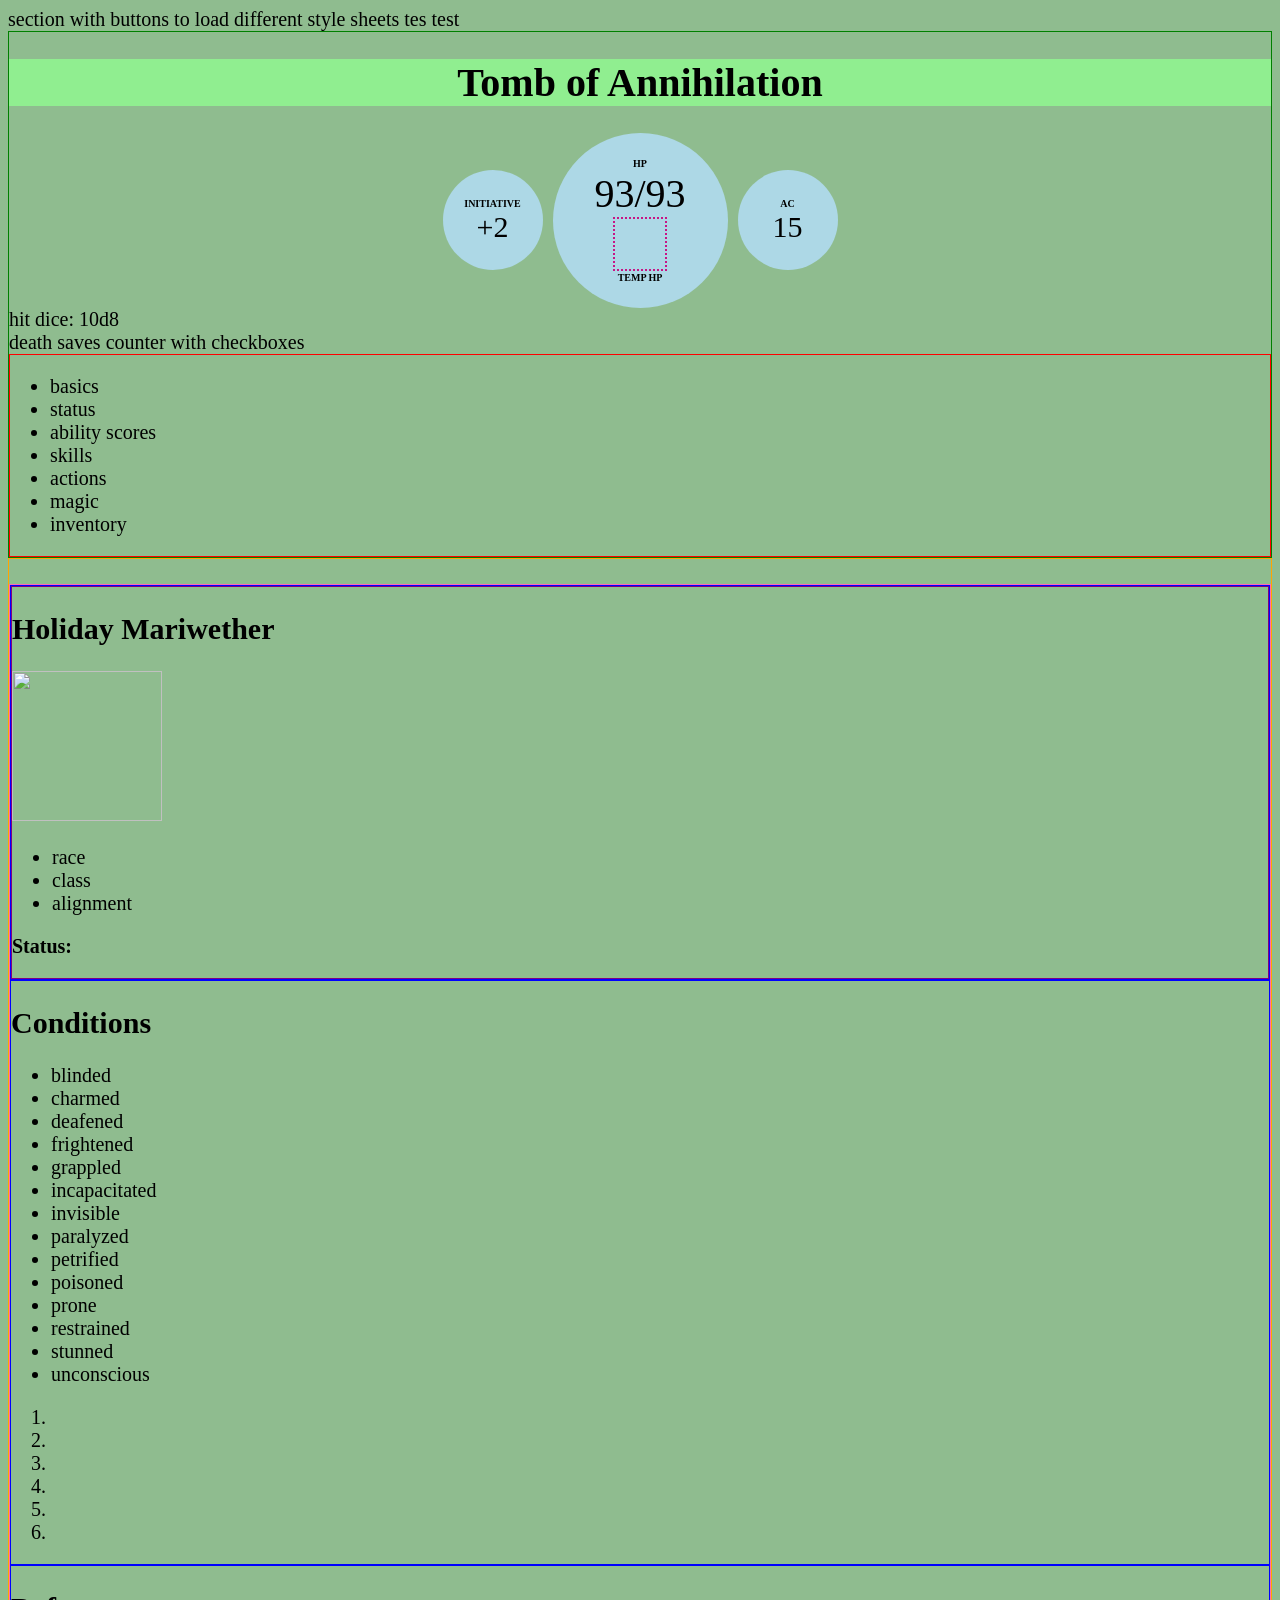
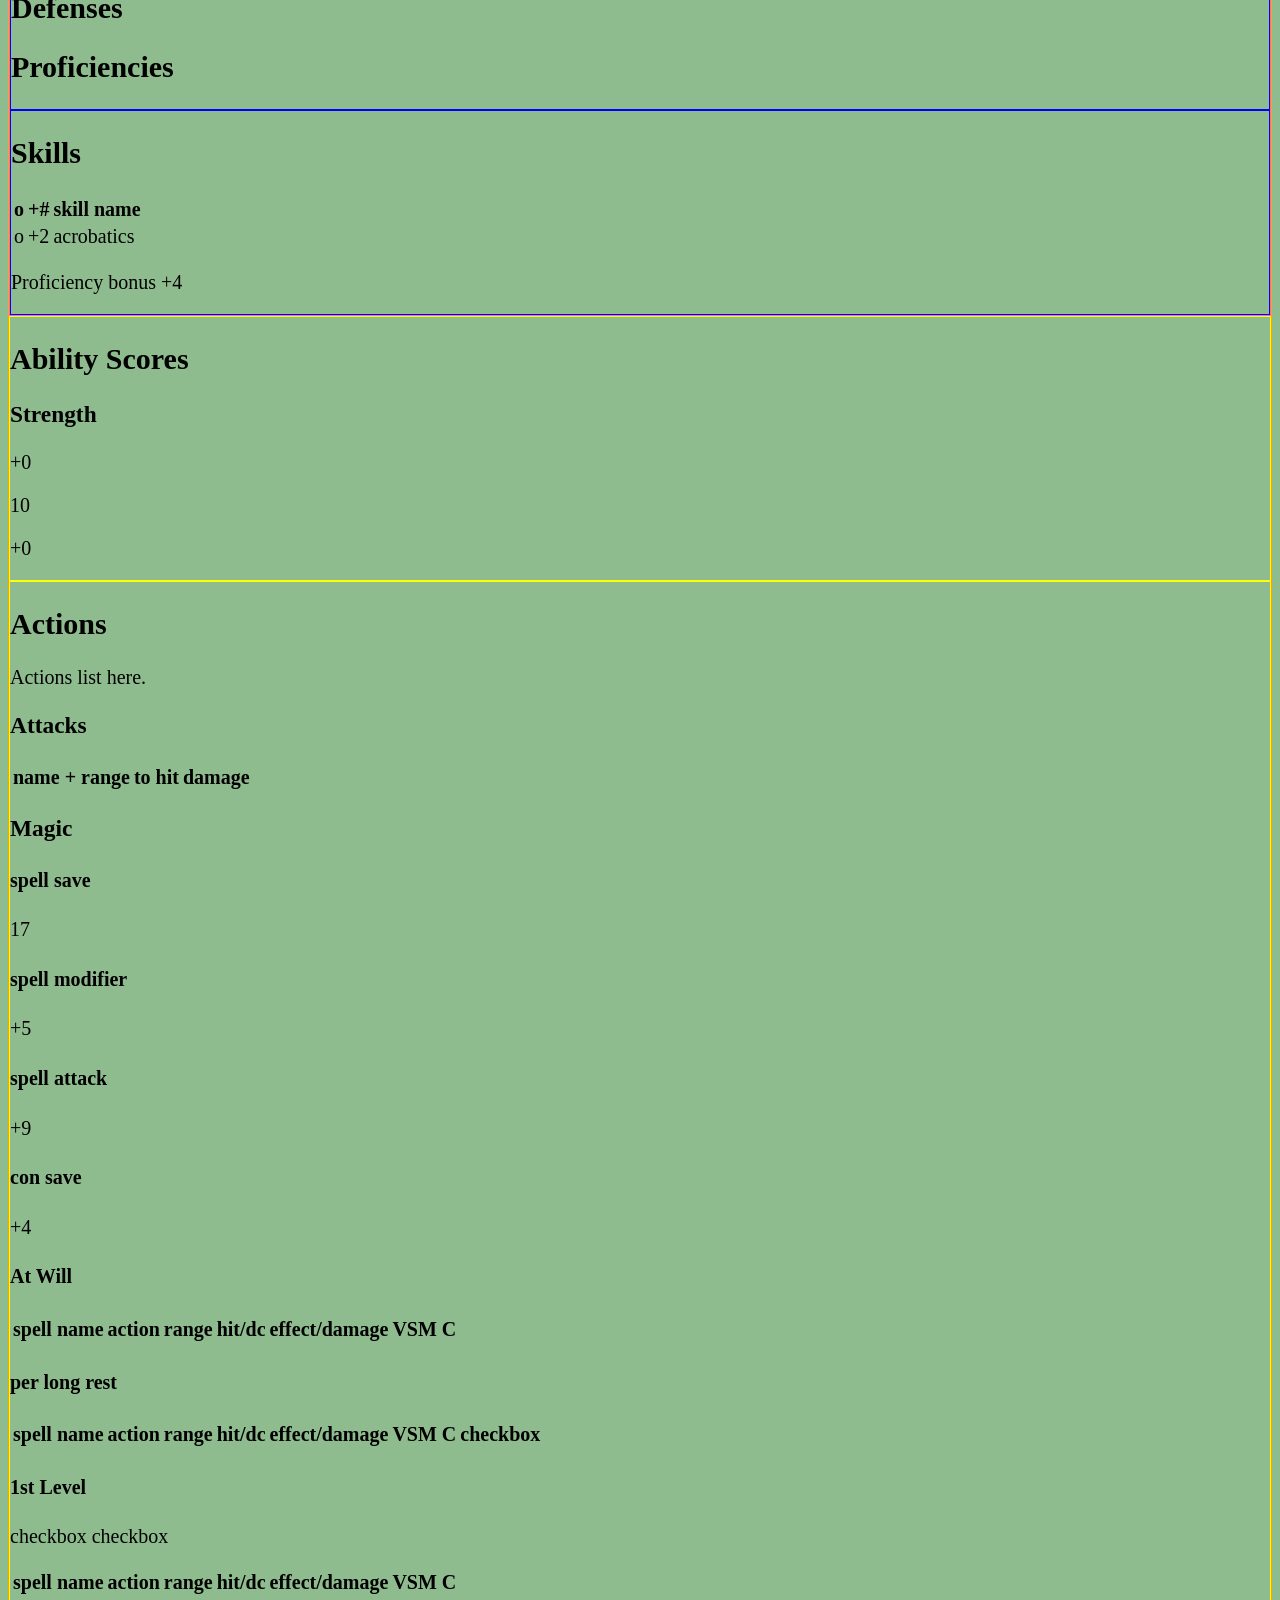
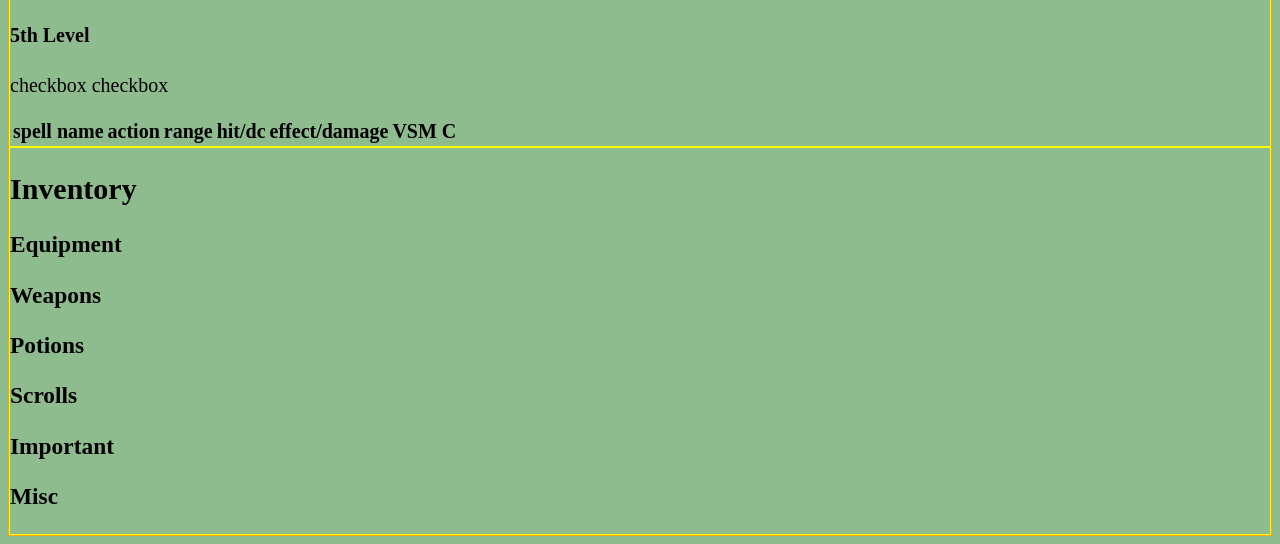
==== index.html @ eeb8ccd5 "Add files via upload" ====
<!DOCTYPE html>
<html lang="en">
<head>
  <meta charset="UTF-8">
  <meta http-equiv="X-UA-Compatible" content="IE=Edge">
  <meta name="viewport" content="width=device-width, initial-scale=1">

  <title>Holiday Mariwether</title>
  
  <!-- HTML -->
  

  <!-- Custom Styles -->
  <link rel="stylesheet" href="style.css">
</head>
<body>
  <div class="page-wrapper">
    <div>section with buttons to load different style sheets tes test</div>
    <!--nav bar-->
    <div id="nav-wrapper">
    <div id="nav-top">  
    <div id="title">
      <h1>Tomb of Annihilation</h1>
    </div>
      <div id="bubbles" class="container">
      <div id="initiative-bubble" class="bubble-item">
        <h2 class="mini-title">INITIATIVE</h2>
        <span class="init-ac">+2</span>
      </div>
      <div id="hp-bubble" class="bubble-item">
      <div id="hp-bubble-container" class="container"><!--fixed placement?-->
        <h2 class="mini-title">HP</h2>
        <div id="hp"><span id="current">93</span><span id="slash">/</span><span id="max">93</span></div>
        <div id="temp-hp">&nbsp;</div>
        <h2 class="mini-title">temp hp</h2>
        
      </div>
        
      </div>  
      <div id="ac-bubble" class="bubble-item">
        <h2 class="mini-title">AC</h2>
        <span class="init-ac">15</span>
      </div>
      </div>
      <div id="hit dice">hit dice: 10d8</div>
      <div id="death saves">death saves counter with checkboxes</div>
      </div>
      <div id="nav-links" class="container">
        <ul id="jump-links">  
          <li>
            basics
          </li>
          <li>
            status
          </li>
          <li>
            ability scores
          </li>
          <li>
            skills
          </li>
          <li>
            actions
          </li>
          <li>
            magic
          </li>
          <li>
            inventory
          </li>
        </ul>
      </div>  
    </div><!--end nav-->
    <!--Body of page-->
    <div class="container" id="subnav">
      <div class="container" id="sidebar">
        <div id="flex-item-1" class="sidebar-item">
          <div id="basics" class="container">
            <h2>Holiday Mariwether</h2>
              <img id="pfp" class="basics-item" src="#" width="150px"   height="150px" />
              <ul id="basics-list" class="basics-item">
                <li>race</li>
               <li>class</li>
                <li>alignment</li>
              </ul>
              <p><strong>Status:</strong></p>
          </div>
        </div>
        <div id="flex-item-2" class="sidebar-item">
          <div id="conditions" class="container">
            <h2>Conditions</h2>
            <ul id="conditions-list">
              <li>blinded</li>
              <li>charmed</li>
              <li>deafened</li>
              <li>frightened</li>
              <li>grappled</li>
              <li>incapacitated</li>
              <li>invisible</li>
              <li>paralyzed</li>
              <li>petrified</li>
              <li>poisoned</li>
              <li>prone</li>
              <li>restrained</li>
              <li>stunned</li>
              <li>unconscious</li>
          </ul>
          <ol id="exhaustion-list">
              <li></li>
              <li></li>
              <li></li>
              <li></li>
              <li></li>
              <li></li>
          </ol>
          </div>
        </div>
        <div id="flex-item-3" class="sidebar-item">
          <div id="defenses-proficiencies">
            <h2>Defenses</h2>
            <h2>Proficiencies</h2>
          </div>
        </div>
        <div id="flex-item-4" class="sidebar-item">
          <div id="skills">
            <h2>Skills</h2>
            <table id="skills-table">
              <tr><!--hide this row-->
                <th>o</th>
                <th>+#</th>
                <th>skill name</th>
              </tr>
              <tr>
                <td>o</td>
                <td>+2</td>
                <td>acrobatics</td>
              </tr>
            </table>
            <p>Proficiency bonus <span class="important-number">+4</span></p>
          </div>
        </div>
      </div>
      <!--end sidebar-->
      <div id="main"><!-- start main section-->
        <div id="flex-item-5" class="main-item">
          <div id="ability-container" class="container">
            <h2>Ability Scores</h2>
              <div id="strength" class="ability">
                <h3>Strength</h3>
                <p class="ability-mod">+0</p>
                <p class="ability-score">10</p>
                <p class="ability-save-no-prof">+0</p>
              </div>  
          </div>
        </div><!-- end abilities-->
        <div id="flex-item-6" class="main-item"><!--Actions section-->
          <div id="actions-container" class="container">
            <h2>Actions</h2>
            <p>Actions list here.</p>
              <div id="attacks" class="main-subsection">
                <h3>Attacks</h3>
                  <table id="attack-table">
                    <tr>
                      <th>name + range</th>
                      <th>to hit</th>
                      <th>damage</th>
                    </tr>
                  </table>
              </div><!-- end attacks-->
              <div id="magic" class="main-subsection">
                <h3>Magic</h3>
                  <div id="spell-stats" class="container">
                    <div class="spell-stat"><h4>spell save</h4><span class="spell-stat-num">17</span></div>
                    <div class="spell-stat"><h4><span class="spell-stat-num">spell modifier</h4>+5</div>
                    <div class="spell-stat"><h4>spell attack</h4><span class="spell-stat-num">+9</span></div>
                    <div class="spell-stat"><h4>con save</h4><span class="spell-stat-num">+4</span></div>
                  </div>
                  <h4>At Will</h4>
                    <table id="at-will">
                      <tr><!--hide this row-->
                        <th>spell name</th>
                        <th>action</th>
                        <th>range</th>
                        <th>hit/dc</th>
                        <th>effect/damage</th>
                        <th>VSM C</th>
                      </tr>
                    </table>
                  <h4>per long rest</h4>
                    <table id="per-lr">
                      <tr><!--hide this row-->
                        <th>spell name</th>
                        <th>action</th>
                        <th>range</th>
                        <th>hit/dc</th>
                        <th>effect/damage</th>
                        <th>VSM C</th>
                        <th>checkbox</th>
                      </tr>
                    </table>
                  <h4>1st Level</h4>
                  <p>checkbox checkbox</p>
                    <table id="first-level">
                      <tr><!--hide this row-->
                        <th>spell name</th>
                        <th>action</th>
                        <th>range</th>
                        <th>hit/dc</th>
                        <th>effect/damage</th>
                        <th>VSM C</th>
                      </tr>
                    </table>
                  <h4>5th Level</h4>  
                  <p>checkbox checkbox</p>
                    <table id="fifth-level">
                      <tr><!--hide this row-->
                        <th>spell name</th>
                        <th>action</th>
                        <th>range</th>
                        <th>hit/dc</th>
                        <th>effect/damage</th>
                        <th>VSM C</th>
                      </tr>
                    </table>
              </div>
            </div>
        </div><!--end actions section-->
        <div id="flex-item-7" class="main-item">
          <div id="inventory-container" class="container">
            <h2>Inventory</h2>
              <div class="inventory-box">
                <h3>Equipment</h3>
              </div>
              <div class="inventory-box">
                <h3>Weapons</h3>
              </div>
              <div class="inventory-box">
                <h3>Potions</h3>
              </div>
              <div class="inventory-box">
                <h3>Scrolls</h3>
              </div>
              <div class="inventory-box">
                <h3>Important</h3>
              </div>
              <div class="inventory-box">
                <h3>Misc</h3>
              </div>
          </div>
        </div>
      
      </div><!-- end main section-->
    </div><!-- end subnav-->
  </div><!--end page wrapper-->
  <!-- Project -->
  <script src="main.js"></script>
</body>
</html>
---- style.css ----
body {
    background-color: darkseagreen;
    font-size: 15pt;
}

.container {
    
}

.mini-title {
    font-size: .5em;
    margin: 1px;
    text-transform: uppercase;
}

#hp {
    font-size: 2em;
    padding: 0px;
}

.init-ac{
    font-size:1.5em;
}
/* NAV SECTION */
#nav-wrapper {
    border: 1px solid green;
}

#title {
    background-color: lightgreen;
    text-align:center;
}

#bubbles {
    display: flex;
    justify-content: center;
    align-items: center;
    gap: 10px;
}

.bubble-item {
    background-color: lightblue;
    border-radius: 50%;
    text-align: center;
    display:flex;
    flex-flow: column wrap;
    align-items: center;
    justify-content: center;
}

#initiative-bubble {
    width: 100px;
    height: 100px;
}

#hp-bubble-container {
    display: flex;
    flex-flow: column wrap;
    align-items: center;
    justify-content: center;
    width: 175px;
    height: 175px;
    border-radius:50%;
}


#temp-hp{
    border: 2px dotted mediumvioletred;
    width: 50px;
    height: 50px;
}

#ac-bubble {
    width:100px;
    height: 100px;
}

#nav-links {
    border: 1px solid red;
}

/* SUBNAV - everything below the nav bar */

#subnav {
    border: 1px solid orange;
    padding-top: 2%;
}

/* sidebar - everything in sidebar */

#sidebar {
    border: 1px solid hotpink;
}

.sidebar-item{
    border: 1px solid blue;
}

#basics {
    border: 1px solid purple;
}

/* MAIN - everything in body not in sidebar */

.main-item {
    border: 1px solid yellow;
}


/* Appendix */
.app-section {
    border: 1px solid lightblue;
}
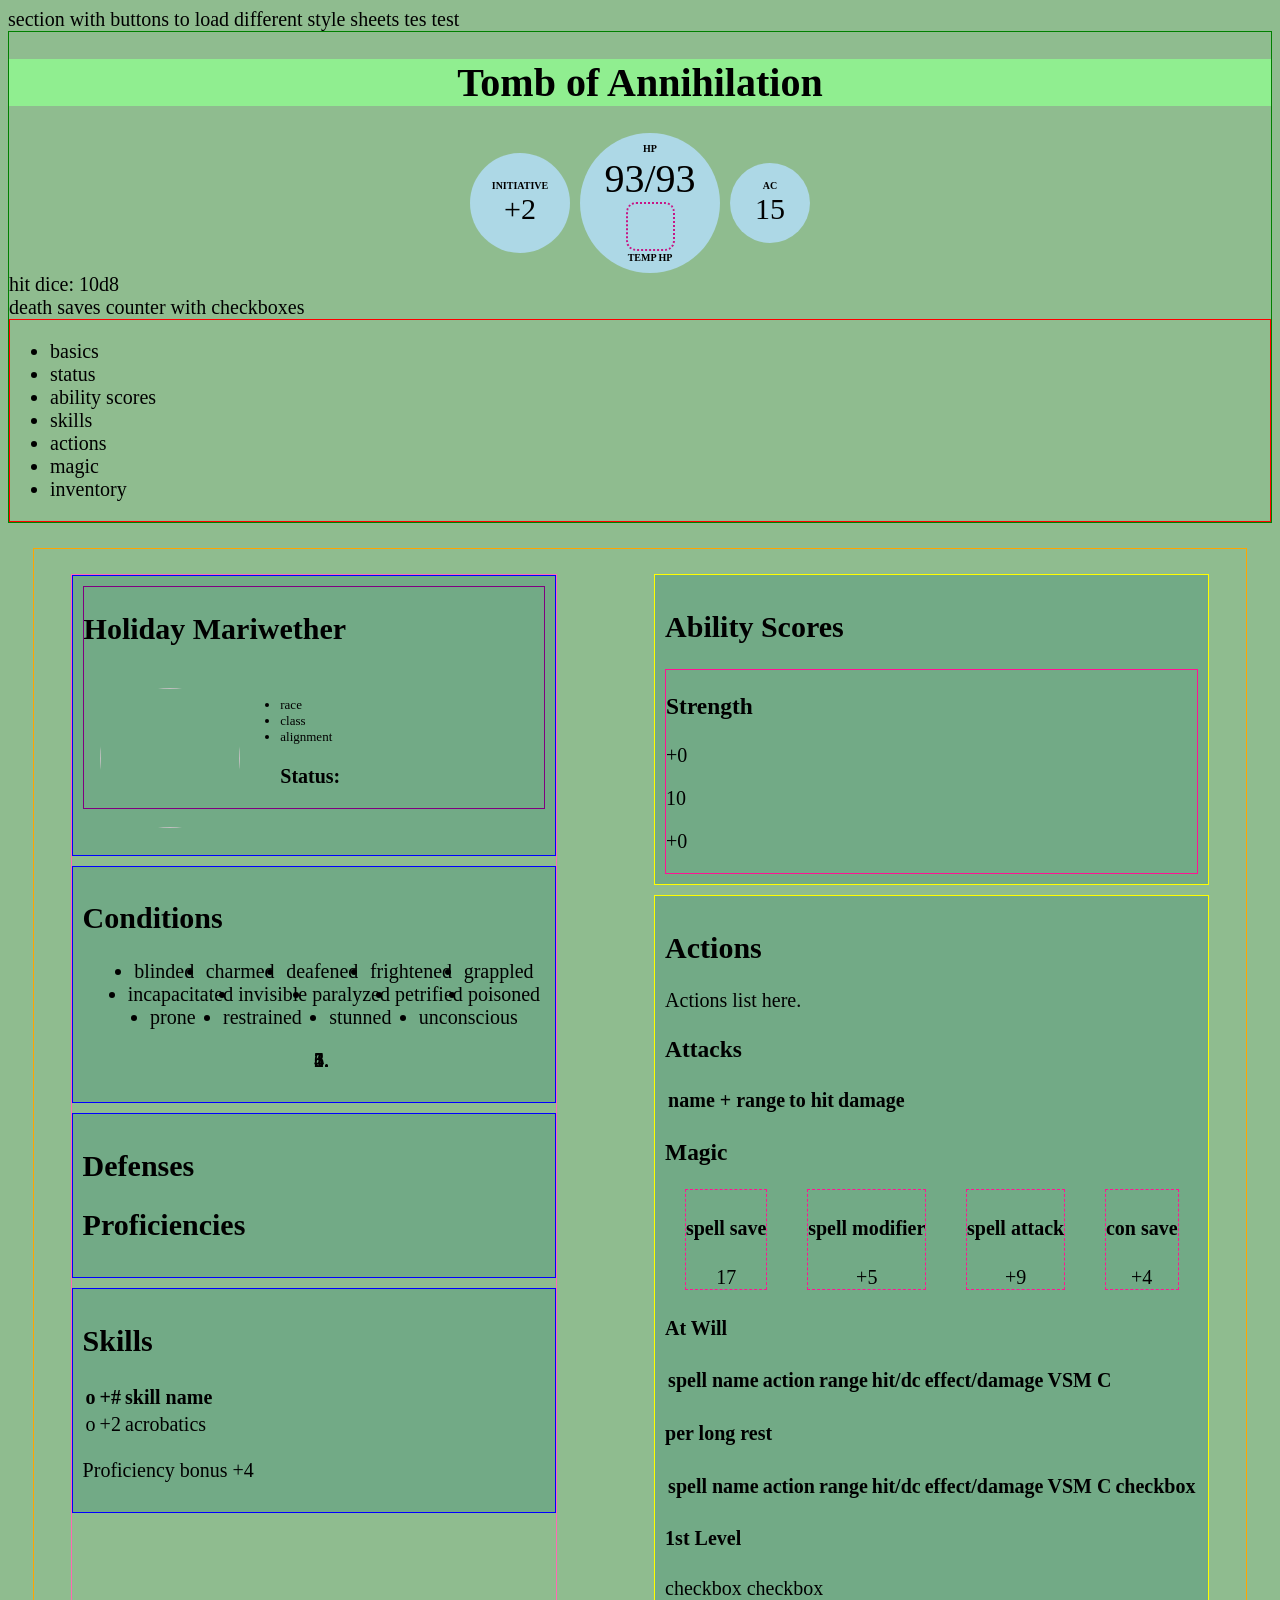
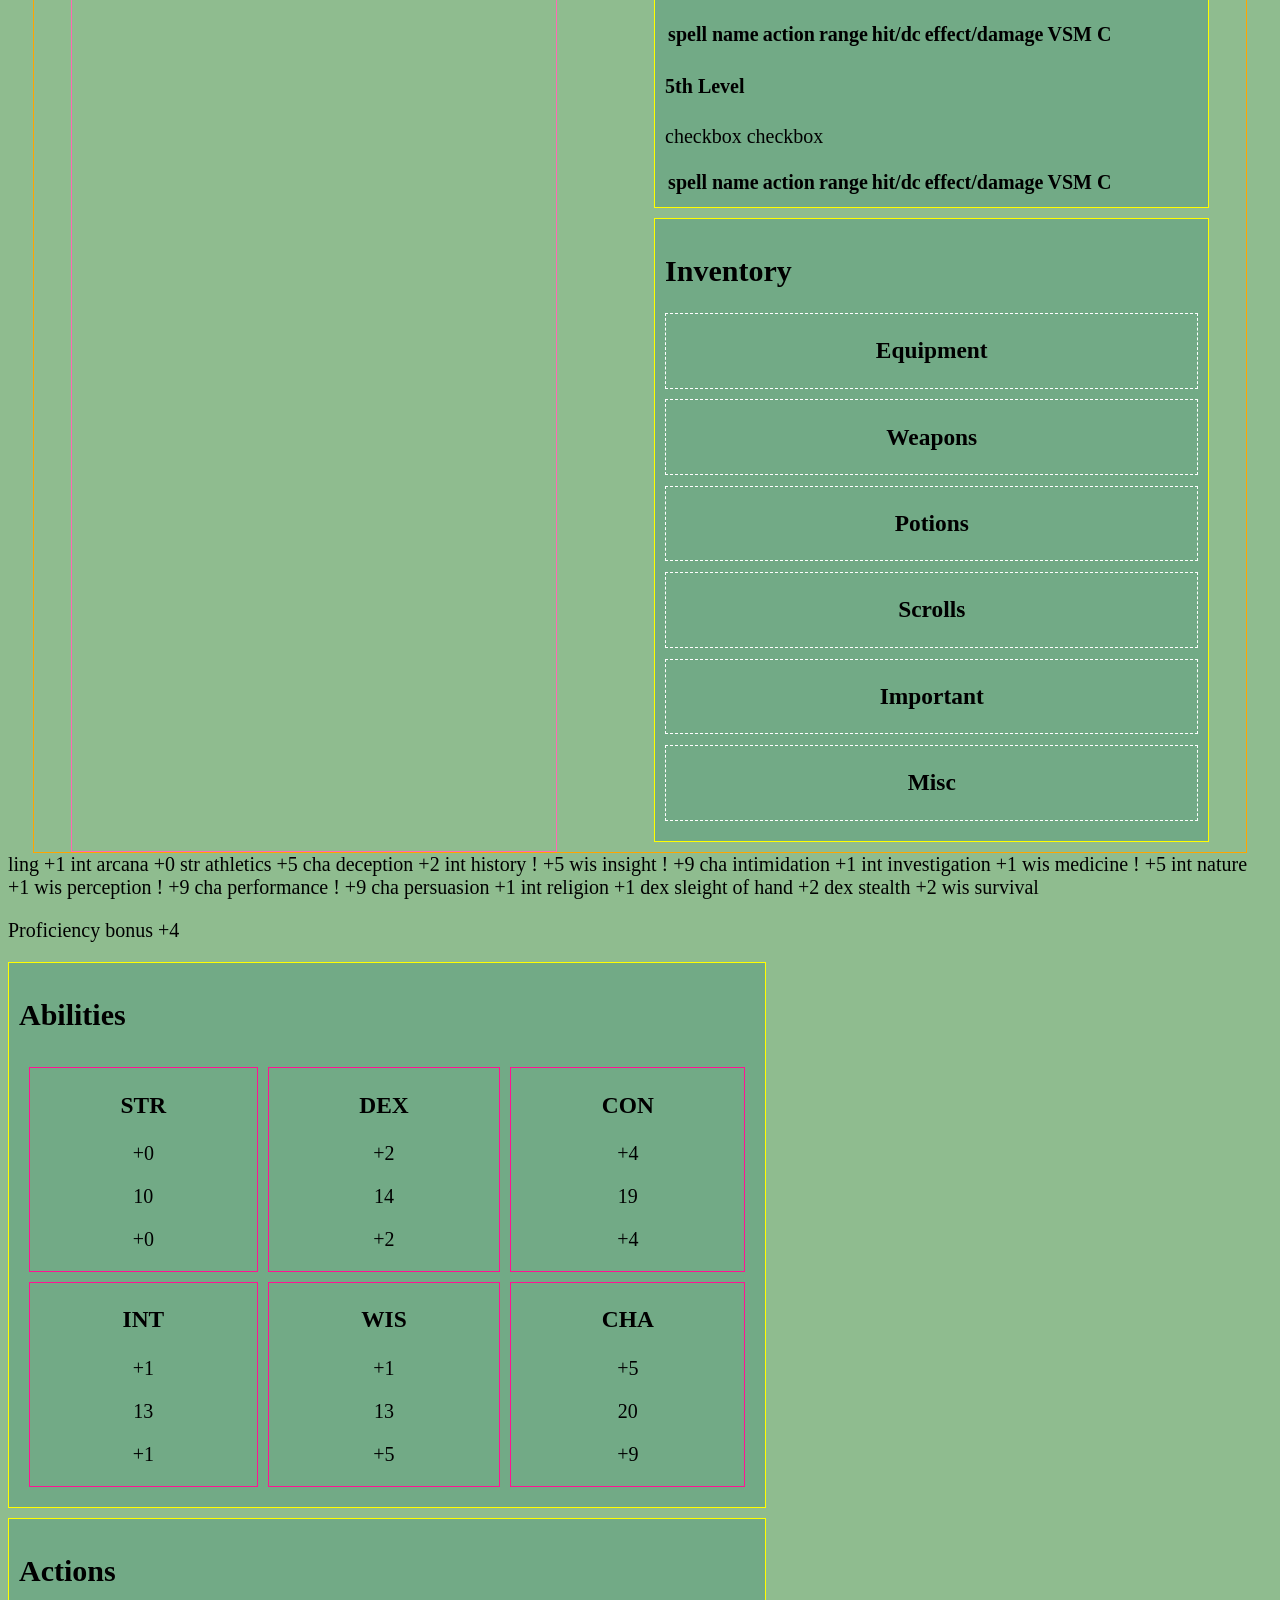
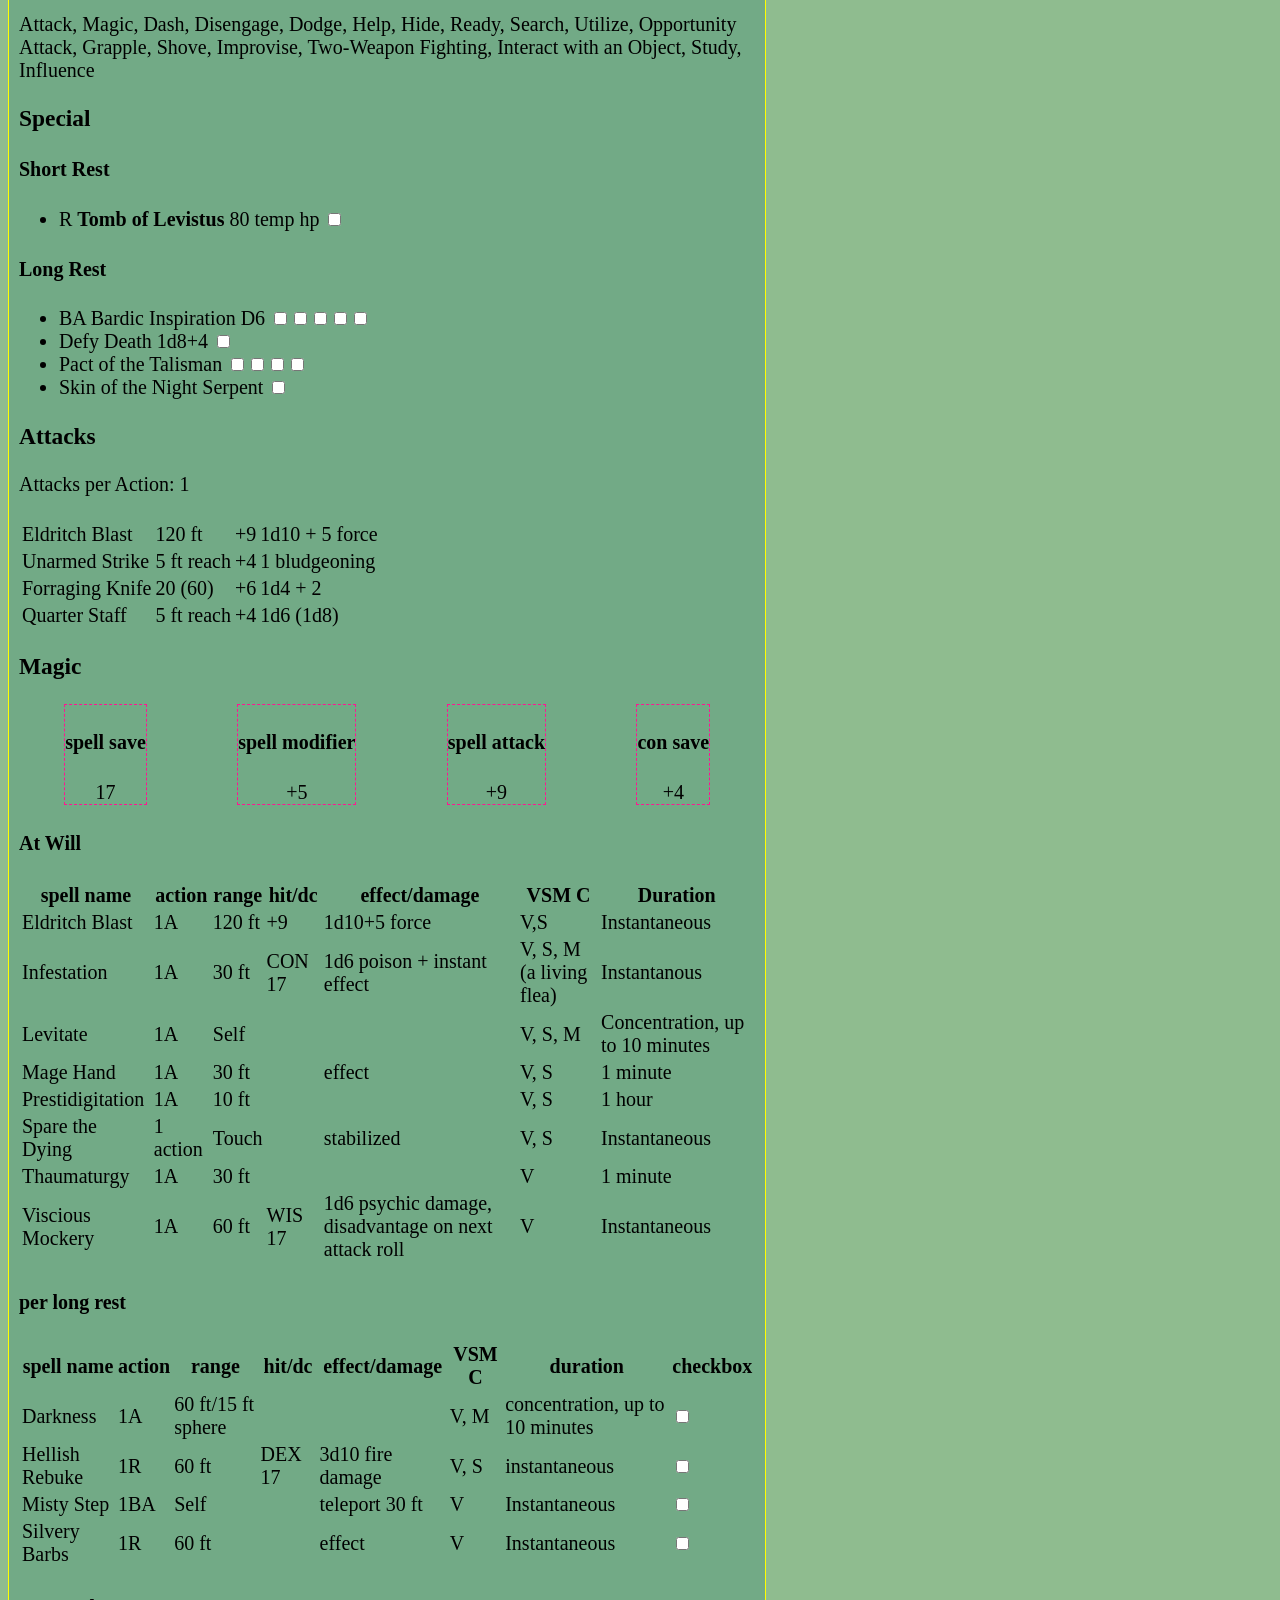
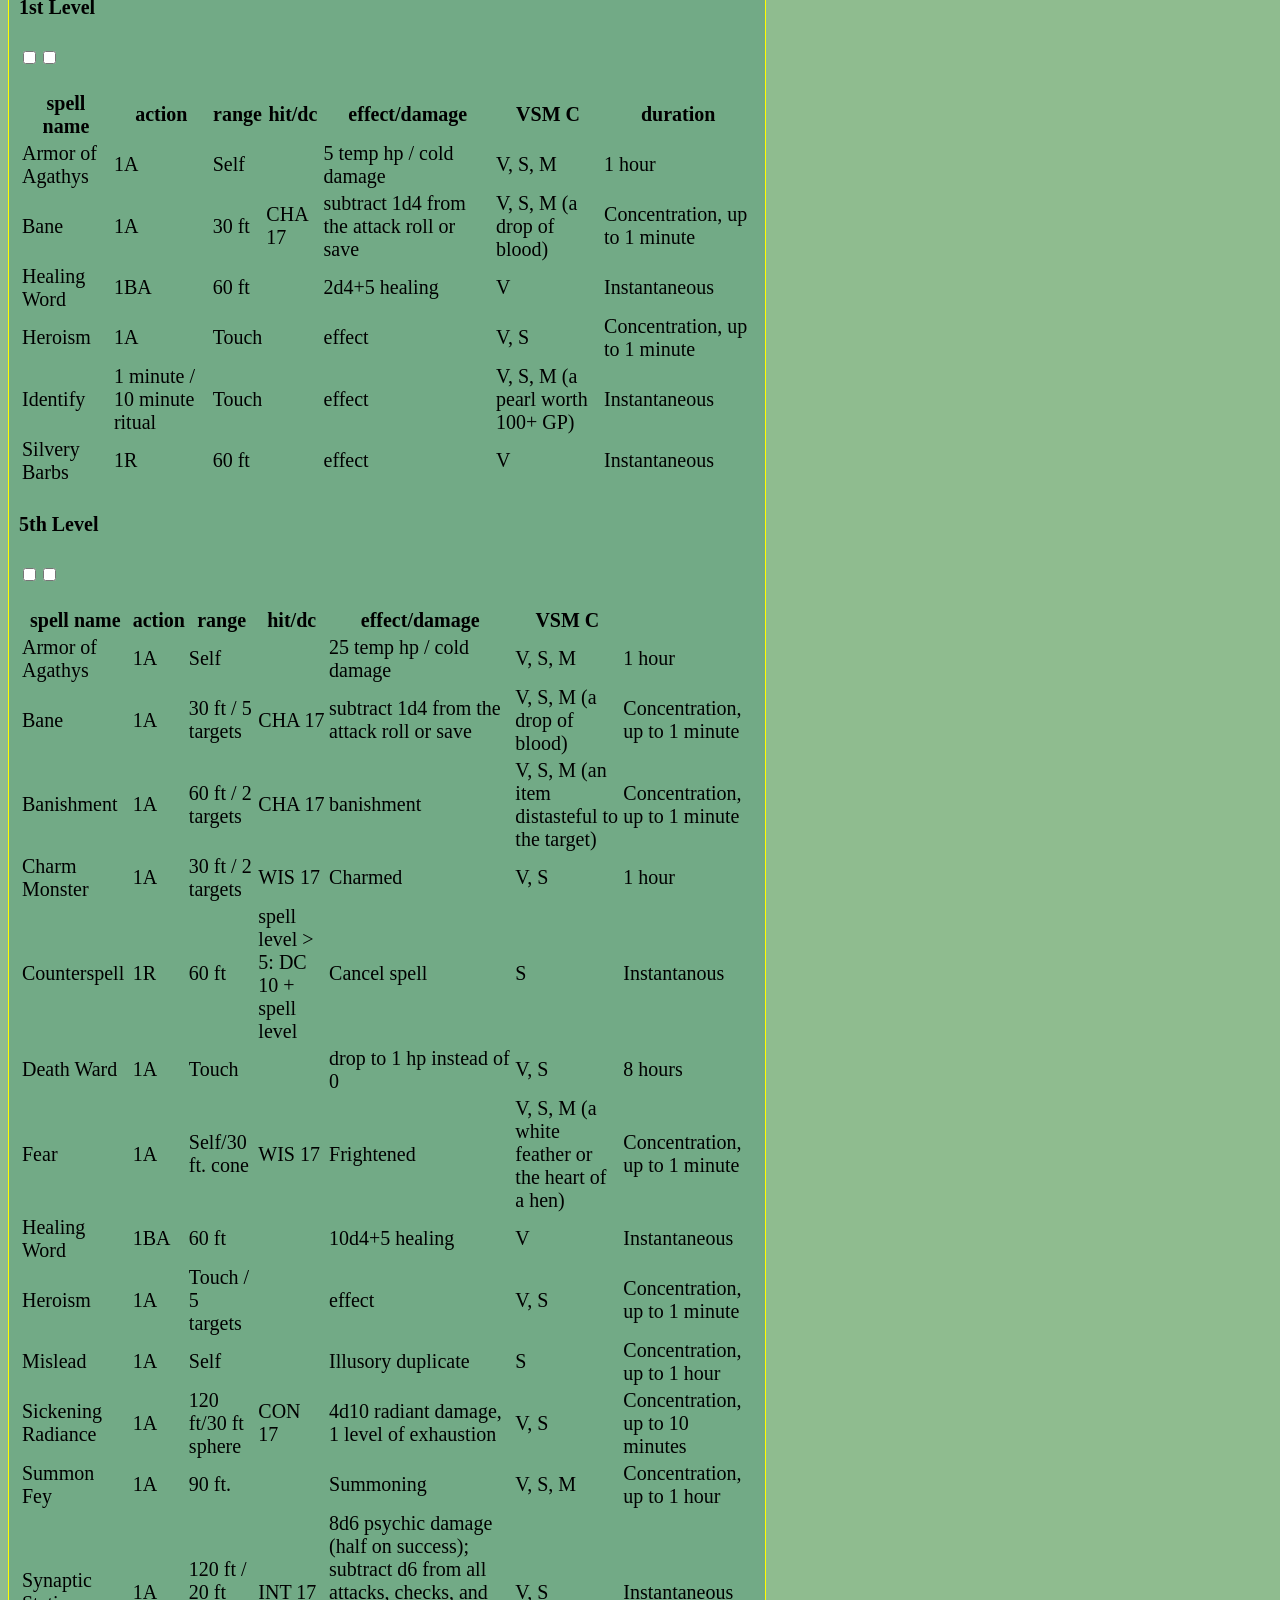
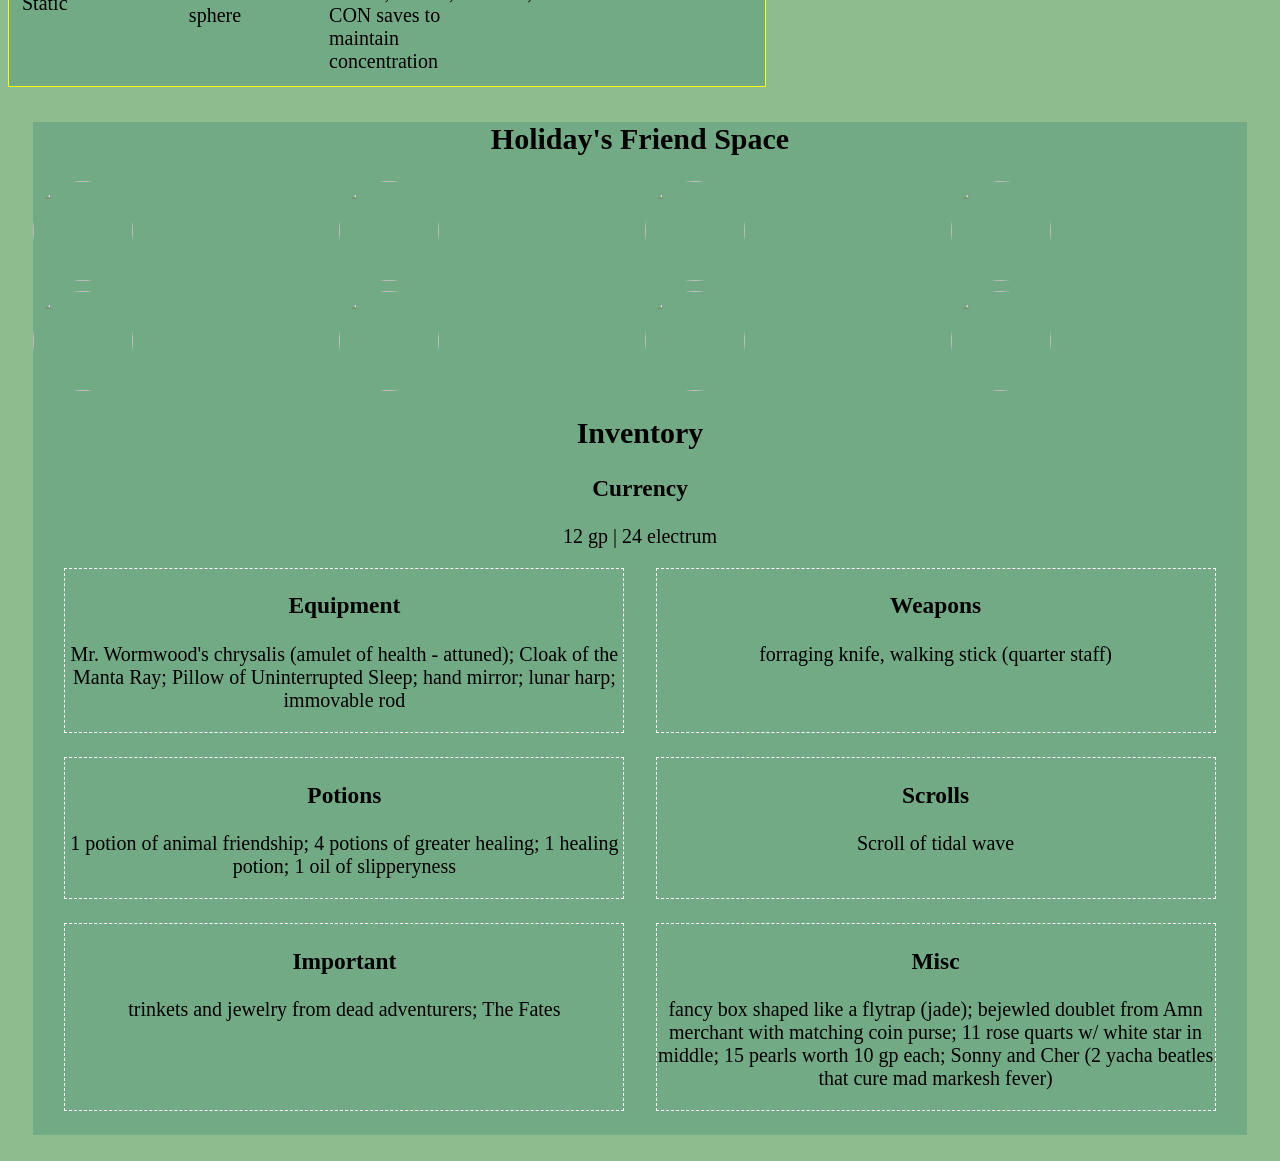
==== commit 1b746fec: "Update to readme" ====
--- a/index.html
+++ b/index.html
@@ -255,4 +255,602 @@
   <!-- Project -->
   <script src="main.js"></script>
 </body>
+</html>ling</td>
+              </tr>
+              <tr>
+                <td></td>
+                <td>+1</td>
+                <td>int</td>
+                <td>arcana</td>
+              </tr>
+              <tr>
+                <td></td>
+                <td>+0</td>
+                <td>str</td>
+                <td>athletics</td>
+              </tr>
+              <tr>
+                <td></td>
+                <td>+5</td>
+                <td>cha</td>
+                <td>deception</td>
+              </tr>
+              <tr>
+                <td></td>
+                <td>+2</td>
+                <td>int</td>
+                <td>history</td>
+              </tr>
+              <tr>
+                <td>!</td>
+                <td>+5</td>
+                <td>wis</td>
+                <td>insight</td>
+              </tr>
+              <tr>
+                <td>!</td>
+                <td>+9</td>
+                <td>cha</td>
+                <td>intimidation</td>
+              </tr>
+              <tr>
+                <td></td>
+                <td>+1</td>
+                <td>int</td>
+                <td>investigation</td>
+              </tr>
+              <tr>
+                <td></td>
+                <td>+1</td>
+                <td>wis</td>
+                <td>medicine</td>
+              </tr>
+              <tr>
+                <td>!</td>
+                <td>+5</td>
+                <td>int</td>
+                <td>nature</td>
+              </tr>
+              <tr>
+                <td></td>
+                <td>+1</td>
+                <td>wis</td>
+                <td>perception</td>
+              </tr>
+              <tr>
+                <td>!</td>
+                <td>+9</td>
+                <td>cha</td>
+                <td>performance</td>
+              </tr>
+              <tr>
+                <td>!</td>
+                <td>+9</td>
+                <td>cha</td>
+                <td>persuasion</td>
+              </tr>
+              <tr>
+                <td></td>
+                <td>+1</td>
+                <td>int</td>
+                <td>religion</td>
+              </tr>
+              <tr>
+                <td></td>
+                <td>+1</td>
+                <td>dex</td>
+                <td>sleight of hand</td>
+              </tr>
+                <tr>
+                <td></td>
+                <td>+2</td>
+                <td>dex</td>
+                <td>stealth</td>
+              </tr>
+              <tr>
+                <td></td>
+                <td>+2</td>
+                <td>wis</td>
+                <td>survival</td>
+              </tr>
+            
+
+            </table>
+            <p>Proficiency bonus <span class="important-number">+4</span></p>
+        </div>
+        </div>
+      <!--end sidebar-->
+      <!-- start main section-->
+      <div id="main">
+        <div id="ability" class="main-item">
+            <h2>Abilities</h2>
+            <div id="ability-grid-wrapper">
+            <div id="ability-grid">
+              <div id="strength" class="ability">
+                <h3>STR</h3>
+                <p class="ability-mod">+0</p>
+                <p class="ability-score">10</p>
+                <p class="ability-save-no-prof">+0</p>
+              </div>
+              <div id="dexterity" class="ability">
+                <h3>DEX</h3>
+                <p class="ability-mod">+2</p>
+                <p class="ability-score">14</p>
+                <p class="ability-save-no-prof">+2</p>
+              </div>
+              <div id="constitution" class="ability">
+                <h3>CON</h3>
+                <p class="ability-mod">+4</p>
+                <p class="ability-score">19</p>
+                <p class="ability-save-no-prof">+4</p>
+              </div>
+              <div id="intelligence" class="ability">
+                <h3>INT</h3>
+                <p class="ability-mod">+1</p>
+                <p class="ability-score">13</p>
+                <p class="ability-save-no-prof">+1</p>
+              </div>
+              <div id="wisdom" class="ability">
+                <h3>WIS</h3>
+                <p class="ability-mod">+1</p>
+                <p class="ability-score">13</p>
+                <p class="ability-save-prof">+5</p>
+              </div>
+              <div id="charisma" class="ability">
+                <h3>CHA</h3>
+                <p class="ability-mod">+5</p>
+                <p class="ability-score">20</p>
+                <p class="ability-save-prof">+9</p>
+              </div>
+              </div>
+              </div>
+                                                                
+          </div><!-- end abilities-->
+        <div id="actions-6" class="main-item"><!--Actions section-->
+            <h2>Actions</h2>
+            <p>Attack, Magic, Dash, Disengage, Dodge, Help, Hide, Ready, Search, Utilize, Opportunity Attack, Grapple, Shove, Improvise, Two-Weapon Fighting, Interact with an Object, Study, Influence</p>
+            <h3>Special</h3>
+            <h4>Short Rest</h4>
+            <ul><li><span class="reaction">R</span> <strong>Tomb of Levistus</strong> 80 temp hp <input type="checkbox"></li></ul>
+            <h4>Long Rest</h4>
+            <ul>
+              <li><span class="bonus-action">BA</span> Bardic Inspiration D6 <input type="checkbox"><input type="checkbox"><input type="checkbox"><input type="checkbox"><input type="checkbox"></li>
+              <li>Defy Death 1d8+4 <input type="checkbox"></li>
+              <li>Pact of the Talisman <input type="checkbox"><input type="checkbox"><input type="checkbox"><input type="checkbox"></li>
+              <li>Skin of the Night Serpent <input type="checkbox"></li>
+            </ul>
+              <div id="attacks" class="main-subsection">
+                <h3>Attacks</h3>
+                <p>Attacks per Action: 1</p>
+                  <table id="attack-table">
+                    <tr>
+                      <th></th>
+                      <th></th>
+                      <th></th>
+                      <th></th>
+                    </tr>
+                    <tr>
+                      <td>Eldritch Blast</td>
+                      <td>120 ft</td>
+                      <td>+9</td>
+                      <td>1d10 + 5 force</td>
+                    </tr>
+                    <tr>
+                      <td>Unarmed Strike</td>
+                      <td>5 ft reach</td>
+                      <td>+4</td>
+                      <td>1 bludgeoning</td>
+                    </tr>
+                    <tr>
+                      <td>Forraging Knife</td>
+                      <td>20 (60)</td>
+                      <td>+6</td>
+                      <td>1d4 + 2</td>
+                    </tr>
+                    <tr>
+                      <td>Quarter Staff</td>
+                      <td>5 ft reach</td>
+                      <td>+4</td>
+                      <td>1d6 (1d8)</td>
+                    </tr>
+                  </table>
+              </div><!-- end attacks-->
+              <div id="magic" class="main-subsection">
+                <h3>Magic</h3>
+                  <div id="spell-stats" class="container">
+                    <div class="spell-stat"><h4>spell save</h4><span class="spell-stat-num">17</span></div>
+                    <div class="spell-stat"><h4><span class="spell-stat-num">spell modifier</h4>+5</div>
+                    <div class="spell-stat"><h4>spell attack</h4><span class="spell-stat-num">+9</span></div>
+                    <div class="spell-stat"><h4>con save</h4><span class="spell-stat-num">+4</span></div>
+                  </div>
+                  <h4>At Will</h4>
+                    <table id="at-will">
+                      <tr><!--hide this row-->
+                        <th>spell name</th>
+                        <th>action</th>
+                        <th>range</th>
+                        <th>hit/dc</th>
+                        <th>effect/damage</th>
+                        <th>VSM C</th>
+                        <th>Duration</th>
+                      </tr>
+                      <tr>
+                        <td>Eldritch Blast</td>
+                        <td>1A</td>
+                        <td>120 ft</td>
+                        <td>+9</td>
+                        <td>1d10+5 force</td>
+                        <td>V,S</td>
+                        <td>Instantaneous</td>
+                      </tr>
+                      <tr>
+                        <td>Infestation</td>
+                        <td>1A</td>
+                        <td>30 ft</td>
+                        <td>CON 17</td>
+                        <td>1d6 poison + instant effect</td>
+                        <td>V, S, M (a living flea)</td>
+                        <td>Instantanous</td>
+                      </tr>
+                        <tr><!--hide this row-->
+                        <td>Levitate</td>
+                        <td>1A</td>
+                        <td>Self</td>
+                        <td></td>
+                        <td></td>
+                        <td>V, S, M</td>
+                        <td>Concentration, up to 10 minutes</td>
+                      </tr>                    
+                      <tr>
+                        <td>Mage Hand</td>
+                        <td>1A</td>
+                        <td>30 ft</td>
+                        <td></td>
+                        <td>effect</td>
+                        <td>V, S</td>
+                        <td>1 minute</td>
+                      </tr>
+                      <tr><!--hide this row-->
+                        <td>Prestidigitation</td>
+                        <td>1A</td>
+                        <td>10 ft</td>
+                        <td></td>
+                        <td></td>
+                        <td>V, S</td>
+                        <td>1 hour</td>
+                      </tr>                      
+                      <tr><!--hide this row-->
+                        <td>Spare the Dying</td>
+                        <td>1 action</td>
+                        <td>Touch</td>
+                        <td></td>
+                        <td>stabilized</td>
+                        <td>V, S</td>
+                        <td>Instantaneous</td>
+                      </tr>
+                      <tr>
+                        <td>Thaumaturgy</td>
+                        <td>1A</td>
+                        <td>30 ft</td>
+                        <td></td>
+                        <td></td></td>
+                        <td>V</td>
+                        <td>1 minute</td>
+                      </tr>
+                      <tr>
+                        <td>Viscious Mockery</td>
+                        <td>1A</td>
+                        <td>60 ft</td>
+                        <td>WIS 17</td>
+                        <td>1d6 psychic damage, disadvantage on next attack roll</td>
+                        <td>V</td>
+                        <td>Instantaneous</td>
+                      </tr>
+                    </table>
+                  <h4>per long rest</h4>
+                    <table id="per-lr">
+                      <tr><!--hide this row-->
+                        <th>spell name</th>
+                        <th>action</th>
+                        <th>range</th>
+                        <th>hit/dc</th>
+                        <th>effect/damage</th>
+                        <th>VSM C</th>
+                        <th>duration</th>
+                        <th>checkbox</th>
+                      </tr>
+                        <tr>
+                        <td>Darkness</td>
+                        <td>1A</td>
+                        <td>60 ft/15 ft sphere</td>
+                        <td></td>
+                        <td></td>
+                        <td>V, M</td>
+                        <td>concentration, up to 10 minutes</td>
+                        <td><input type="checkbox"></td>
+                      </tr>
+                        <tr>
+                        <td>Hellish Rebuke</td>
+                        <td>1R</td>
+                        <td>60 ft</td>
+                        <td>DEX 17</td>
+                        <td>3d10 fire damage</td>
+                        <td>V, S</td>
+                        <td>instantaneous</td>
+                        <td><input type="checkbox"></td>
+                      </tr>
+                        <tr>
+                        <td>Misty Step</td>
+                        <td>1BA</td>
+                        <td>Self</td>
+                        <td></td>
+                        <td>teleport 30 ft</td>
+                        <td>V</td>
+                        <td>Instantaneous</td>
+                        <td><input type="checkbox"></td>
+                      </tr>
+                        <tr>
+                        <td>Silvery Barbs</td>
+                        <td>1R</td>
+                        <td>60 ft</td>
+                        <td></td>
+                        <td>effect</td>
+                        <td>V</td>
+                        <td>Instantaneous</td>
+                        <td><input type="checkbox"></td>
+                      </tr>
+                    </table>
+                  <h4>1st Level</h4>
+                  <p><input type="checkbox"><input type="checkbox"></p>
+                    <table id="first-level">
+                      <tr><!--hide this row-->
+                        <th>spell name</th>
+                        <th>action</th>
+                        <th>range</th>
+                        <th>hit/dc</th>
+                        <th>effect/damage</th>
+                        <th>VSM C</th>
+                        <th>duration</th>
+                      </tr>
+                      <tr>
+                        <td>Armor of Agathys</td>
+                        <td>1A</td>
+                        <td>Self</td>
+                        <td></td>
+                        <td>5 temp hp / cold damage</td>
+                        <td>V, S, M</td>
+                        <td>1 hour</td>
+                      </tr>
+                      <tr>
+                        <td>Bane</td>
+                        <td>1A</td>
+                        <td>30 ft</td>
+                        <td>CHA 17</td>
+                        <td>subtract 1d4 from the attack roll or save</td>
+                        <td>V, S, M (a drop of blood)</td>
+                        <td>Concentration, up to 1 minute</td>
+                      </tr>
+                      <tr>
+                        <td>Healing Word</td>
+                        <td>1BA</td>
+                        <td>60 ft</td>
+                        <td></td>
+                        <td>2d4+5 healing</td>
+                        <td>V</td>
+                        <td>Instantaneous</td>
+                      </tr>
+                      <tr>
+                        <td>Heroism</td>
+                        <td>1A</td>
+                        <td>Touch</td>
+                        <td></td>
+                        <td>effect</td>
+                        <td>V, S</td>
+                        <td>Concentration, up to 1 minute</td>
+                      </tr>
+                      <tr>
+                        <td>Identify</td>
+                        <td>1 minute / 10 minute ritual</td>
+                        <td>Touch</td>
+                        <td></td>
+                        <td>effect</td>
+                        <td>V, S, M (a pearl worth 100+ GP)</td>
+                        <td>Instantaneous</td>
+                      </tr>
+                      <tr>
+                        <td>Silvery Barbs</td>
+                        <td>1R</td>
+                        <td>60 ft</td>
+                        <td></td>
+                        <td>effect</td>
+                        <td>V</td>
+                        <td>Instantaneous</td>
+                      </tr>
+                    </table>
+                  <h4>5th Level</h4>  
+                  <p><input type="checkbox"><input type="checkbox"></p>
+                    <table id="fifth-level">
+                      <tr><!--hide this row-->
+                        <th>spell name</th>
+                        <th>action</th>
+                        <th>range</th>
+                        <th>hit/dc</th>
+                        <th>effect/damage</th>
+                        <th>VSM C</th>
+                      </tr>
+                      <tr>
+                        <td>Armor of Agathys</td>
+                        <td>1A</td>
+                        <td>Self</td>
+                        <td></td>
+                        <td>25 temp hp / cold damage</td>
+                        <td>V, S, M</td>
+                        <td>1 hour</td>
+                      </tr>
+                      <tr>
+                        <td>Bane</td>
+                        <td>1A</td>
+                        <td>30 ft / 5 targets</td>
+                        <td>CHA 17</td>
+                        <td>subtract 1d4 from the attack roll or save</td>
+                        <td>V, S, M (a drop of blood)</td>
+                        <td>Concentration, up to 1 minute</td>
+                      </tr>
+                      <tr>
+                        <td>Banishment</td>
+                        <td>1A</td>
+                        <td>60 ft / 2 targets</td>
+                        <td>CHA 17</td>
+                        <td>banishment</td>
+                        <td>V, S, M (an item distasteful to the target)</td>
+                        <td>Concentration, up to 1 minute</td>
+                      </tr>
+                      <tr>
+                        <td>Charm Monster</td>
+                        <td>1A</td>
+                        <td>30 ft / 2 targets</td>
+                        <td>WIS 17</td>
+                        <td>Charmed</td>
+                        <td>V, S</td>
+                        <td>1 hour</td>
+                      </tr>
+                      <tr>
+                        <td>Counterspell</td>
+                        <td>1R</td>
+                        <td>60 ft</td>
+                        <td>spell level > 5: DC 10 + spell level</td>
+                        <td>Cancel spell</td>
+                        <td>S</td>
+                        <td>Instantanous</td>
+                      </tr>
+                      <tr>
+                        <td>Death Ward</td>
+                        <td>1A</td>
+                        <td>Touch</td>
+                        <td></td>
+                        <td>drop to 1 hp instead of 0</td>
+                        <td>V, S</td>
+                        <td>8 hours</td>
+                      </tr>
+                      <tr>
+                        <td>Fear</td>
+                        <td>1A</td>
+                        <td>Self/30 ft. cone</td>
+                        <td>WIS 17</td>
+                        <td>Frightened</td>
+                        <td>V, S, M (a white feather or the heart of a hen)</td>
+                        <td>Concentration, up to 1 minute</td>
+                      </tr>
+                      <tr>
+                        <td>Healing Word</td>
+                        <td>1BA</td>
+                        <td>60 ft</td>
+                        <td></td>
+                        <td>10d4+5 healing</td>
+                        <td>V</td>
+                        <td>Instantaneous</td>
+                      </tr>
+                      <tr>
+                        <td>Heroism</td>
+                        <td>1A</td>
+                        <td>Touch / 5 targets</td>
+                        <td></td>
+                        <td>effect</td>
+                        <td>V, S</td>
+                        <td>Concentration, up to 1 minute</td>
+                      </tr>
+                      <tr>
+                        <td>Mislead</td>
+                        <td>1A</td>
+                        <td>Self</td>
+                        <td></td>
+                        <td>Illusory duplicate</td>
+                        <td>S</td>
+                        <td>Concentration, up to 1 hour</td>
+                      </tr>
+                      <tr>
+                        <td>Sickening Radiance</td>
+                        <td>1A</td>
+                        <td>120 ft/30 ft sphere</td>
+                        <td>CON 17</td>
+                        <td>4d10 radiant damage, 1 level of exhaustion</td>
+                        <td>V, S</td>
+                        <td>Concentration, up to 10 minutes</td>
+                      </tr>
+                      <tr>
+                        <td>Summon Fey</td>
+                        <td>1A</td>
+                        <td>90 ft.</td>
+                        <td></td>
+                        <td>Summoning</td>
+                        <td>V, S, M</td>
+                        <td>Concentration, up to 1 hour</td>
+                      </tr>
+                      <tr>
+                        <td>Synaptic Static</td>
+                        <td>1A</td>
+                        <td>120 ft / 20 ft sphere</td>
+                        <td>INT 17</td>
+                        <td>8d6 psychic damage (half on success); subtract d6 from all attacks, checks, and CON saves to maintain concentration</td>
+                        <td>V, S</td>
+                        <td>Instantaneous</td>
+                      </tr>
+                    </table>
+            </div>
+        </div><!--end actions section-->
+        </div>
+      <!-- end main section-->
+      </div>
+    <!-- end subnav-->
+      <div id="foot">
+        <div>
+          <h2>Holiday's Friend Space</h2>
+          <div id="top-8">
+            <img class="pfp" src="" class="friend" />
+            <img class="pfp" src="" class="friend" />
+            <img class="pfp" src="" class="friend" />
+            <img class="pfp" src="" class="friend" />
+            <img class="pfp" src="" class="friend" />
+            <img class="pfp" src="" class="friend" />
+            <img class="pfp" src="" class="friend" />
+            <img class="pfp" src="" class="friend" />
+            
+          </div>
+        </div>
+            <h2>Inventory</h2>
+            <h3>Currency</h3>
+            <p>12 gp | 24 electrum</p>
+            <div id="inventory" class="foot-item">
+              <div class="inventory-box">
+                <h3>Equipment</h3>
+                <p>Mr. Wormwood's chrysalis (amulet of health - attuned); Cloak of the Manta Ray; Pillow of Uninterrupted Sleep; hand mirror; lunar harp; immovable rod</p>
+              </div>
+              <div class="inventory-box">
+                <h3>Weapons</h3>
+                <p>forraging knife, walking stick (quarter staff)</p>
+              </div>
+              <div class="inventory-box">
+                <h3>Potions</h3>
+                <p>1 potion of animal friendship; 4 potions of greater healing; 1 healing potion; 1 oil of slipperyness</p>
+              </div>
+              <div class="inventory-box">
+                <h3>Scrolls</h3>
+                <p>Scroll of tidal wave</p>
+              </div>
+              <div class="inventory-box">
+                <h3>Important</h3>
+                <p>trinkets and jewelry from dead adventurers; The Fates</p>
+              </div>
+              <div class="inventory-box">
+                <h3>Misc</h3>
+                <p>fancy box shaped like a flytrap (jade); bejewled doublet from Amn merchant with matching coin purse; 11 rose quarts w/ white star in middle;
+                15 pearls worth 10 gp each; Sonny and Cher (2 yacha beatles that cure mad markesh fever)</p>
+              </div>
+        </div>
+      </div>
+
+  </div><!--end page wrapper-->
+  <!-- Project -->
+  <script src="main.js"></script>
+</body>
 </html>
--- a/style.css
+++ b/style.css
@@ -110,4 +110,299 @@
 /* Appendix */
 .app-section {
     border: 1px solid lightblue;
+}ground-color: hsla(235, 0%, 100%, 0.29);
+    border-radius: 50%;
+    border: 3px solid goldenrod;
+    outline: 2px solid darkorange;
+
+    text-align: center;
+    display:flex;
+    flex-flow: column wrap;
+    align-items: center;
+    justify-content: center;
+box-shadow: 0  7px 5px hsla(298, 56%, 17%, 0.63), 0px 0px 10px 10px hsla(235, 61%, 17%, 0.58) inset; }
+
+#initiative-bubble {
+    width: 80px;
+    height: 80px;
+    background-image: url(/assets/bflywing-1.jpg);
+    background-size: contain;
+    background-blend-mode: multiply;
+}
+
+#hp-bubble-container {
+    background-image: url(/assets/bflywing-2.jpg);
+    background-size: contain;
+    background-blend-mode: multiply;
+    display: flex;
+    flex-flow: column wrap;
+    align-items: center;
+    justify-content: center;
+    width: 140px;
+    height: 140px;
+    border-radius:50%;
+}
+
+#temp-hp{
+
+    border: 2px dotted mediumvioletred;
+    border-radius: 10px;
+    width: 45px;
+    height: 45px;
+}
+
+#ac-bubble {
+    background-image: url(/assets/bflywing-3.jpg);
+    background-size: contain;
+    background-blend-mode: multiply;
+    width:80px;
+    height:80px;
+}
+
+#death-save-bar {
+    display: flex;
+    flex-flow: row;
+    align-items: center;
+    justify-content: center;
+    padding-top: 2%;
+    padding-bottom: 2%;
+    margin-top: 3%;
+    margin-right: 10%;
+    margin-left: 10%;
+    background-color: hsla(282, 60%, 67%, 0.58);
+    border-radius: 60px 60px 60px 60px;
+    border-left: 20px solid goldenrod;
+    border-right: 20px solid goldenrod;
+    outline: 2px solid darkorange;
+    box-shadow: 0  7px 5px hsla(298, 56%, 17%, 0.63), 0px 0px 3px 3px hsla(235, 61%, 17%, 0.58) inset; }
+
+.death-save {
+    display:flex;
+    flex-flow: column;
+    align-items:center;
+}
+
+#hit-dice-wrapper {
+    padding-top: 2%;
+    padding-bottom: 2%;
+    margin-top: 3%;
+    margin-right: 10%;
+    margin-left: 10%;
+    background-color: hsla(235, 0%, 100%, 0.29);
+    border-radius: 60px 60px 60px 60px;
+    border-left: 20px solid goldenrod;
+    border-right: 20px solid goldenrod;
+    outline: 2px solid darkorange;
+    box-shadow: 0  7px 5px hsla(298, 56%, 17%, 0.63), 0px 0px 6px 3px hsla(235, 61%, 17%, 0.58) inset; }
+
+#hit-dice{
+    text-align:center;
+}
+
+#hit-dice-counter{
+    display:flex;
+    flex-flow: row;
+    align-items: center;
+    justify-content: center;
+}
+
+.hit-die {
+    display: flex;
+    flex-flow: column;
+    align-items: center;
+}
+
+
+
+/* SUBNAV - everything below the nav bar */
+
+#subnav {
+    margin-top: 2%;
+    margin-right: 2%;
+    margin-left: 2%;
+    display: flex;
+    flex-direction:row;
+    align-items: stretch;
+    flex-wrap: nowrap;
+    justify-content: space-around;
+}
+
+/* sidebar - everything in sidebar */
+
+#sidebar{
+    flex-basis:40%;
+    margin-right: 2%;
+    display:flex;
+    flex-direction:column;
+}
+
+.sidebar-item {
+    background-color: hsla(156, 28%, 47%, .5);
+    margin-bottom: 10px;
+    padding: 10px;
+}
+
+/* basics section */
+
+#basics-1 {
+    
+}
+
+.basics-item {
+    margin: 3%;
+    font-size: small;
+}
+
+#basics-list {
+    padding-top:2em;
+}
+
+#pfp {
+    float: left;
+    width: 140px;
+    height: 140px;
+    padding: 3px;
+    border-radius: 50%;
+    margin-right: 8%;
+    background-image: url(/assets/trippy-bg.gif);
+    background-size: cover;
+    
+}
+
+#conditions-2 {
+
+    
+}
+
+#conditions-list {
+    display:flex;
+    flex-direction:row;
+    flex-wrap: wrap;
+    justify-content: space-evenly;
+
+}
+
+.condition {
+    display:flex;
+    flex-direction:column;
+    align-content: space-between;
+}
+
+#exhaustion-list {
+    display:flex;
+    flex-direction:row;
+    flex-wrap: wrap;
+    justify-content: center;
+
+}
+
+.exhaustion {
+    display:flex;
+    flex-direction:column;
+    justify-content:center;
+}
+
+
+
+#defenses-proficiencies-3 {
+    
+}
+
+#skills {
+    
+}
+/* MAIN - everything in body not in sidebar 5 to 7 */
+
+#main {
+    display:flex;
+    flex-direction:column;
+    max-width:60%;
+}
+
+.main-item {
+    background-color: hsla(156, 28%, 47%, .5);
+    margin-bottom: 10px;
+    padding: 10px;
+}
+
+#ability{
+  
+}
+
+#ability-grid-wrapper{
+    padding: 10px;
+}
+
+#ability-grid {
+ display: grid;
+ grid-template-columns: auto auto auto;
+ text-align: center;
+ row-gap: 10px;
+ column-gap: 10px;
+}
+
+.ability {
+    border: 1px solid deeppink;
+}
+
+#actions {
+    
+}
+
+#spell-stats{
+    display:flex;
+    justify-content: space-around;
+    text-align: center;
+}
+
+.spell-stat {
+    border: 1px dashed deeppink;
+}
+
+
+
+/* foot */
+
+#foot {
+    width: 96%;
+    margin: 2% 2% 2% 2%;
+    text-align: center;
+    background-color: hsla(156, 28%, 47%, .5);
+}
+
+#top-8 {
+    display: grid;
+    grid-template-columns: 1fr 1fr 1fr 1fr;
+    gap: 10px;
+}
+
+.pfp {
+        width: 100px;
+    height: 100px;
+
+    border-radius: 50%;
+  
+    background-image: url(/assets/trippy-bg.gif);
+    background-size: cover;
+}
+
+#inventory{
+    display: flex;
+    flex-direction: row;
+    flex-wrap: wrap;
+    justify-content: space-evenly;
+    align-items: stretch;
+    
+}
+
+.inventory-box {
+    flex-basis: 46%;
+    text-align: center;
+    border: 1px dashed white;
+    margin-bottom: 2%;
+}
+
+/* Appendix */
+.app-section {
+    border: 1px solid lightblue;
 }
